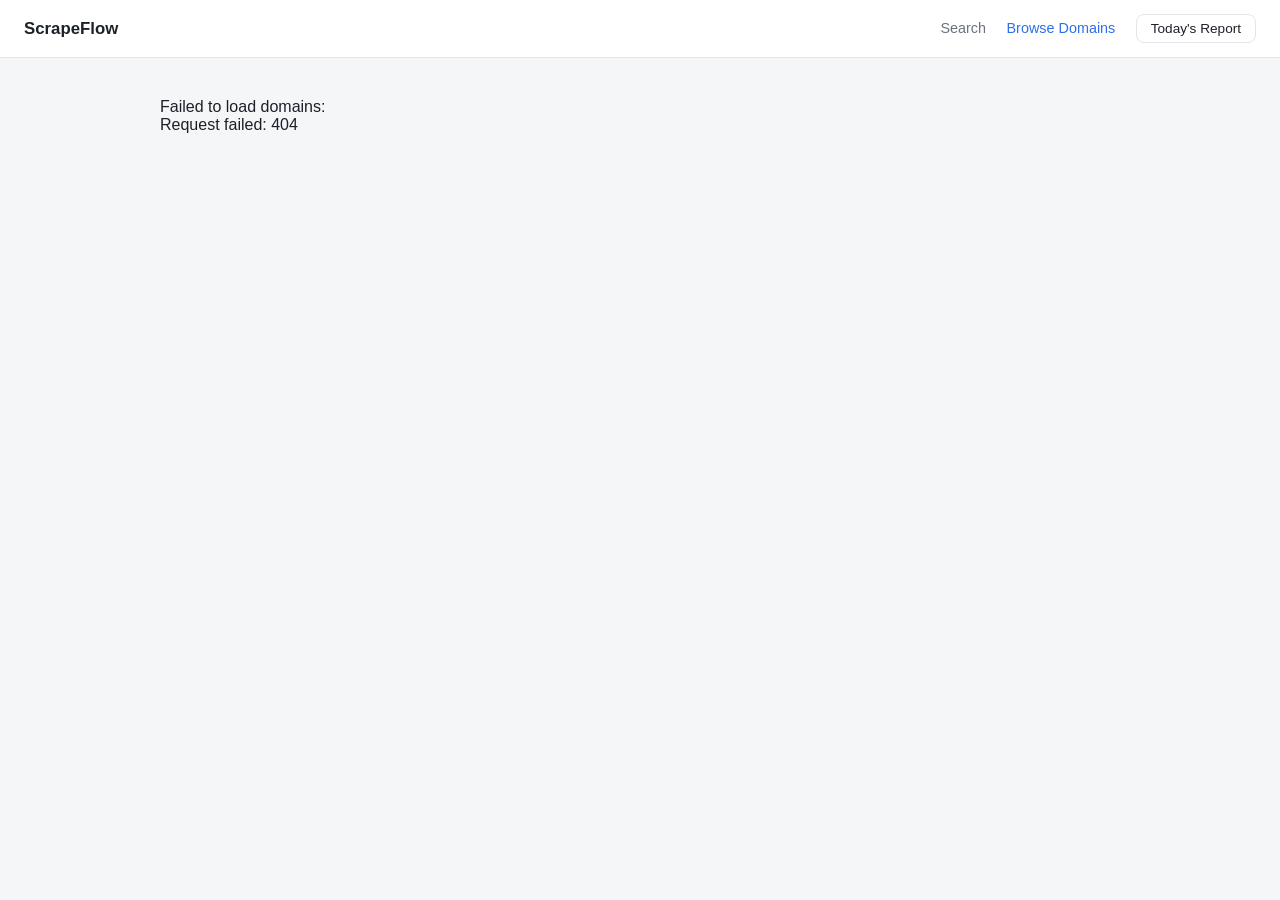
==== frontend/domain-browser.html @ 26f743f8 "Add ScrapeFlow dashboard: search, browse domains, today's report Read-only api/dashboard_router.py o" ====
<!doctype html>
<html lang="en">
<head>
  <meta charset="utf-8">
  <meta name="viewport" content="width=device-width, initial-scale=1">
  <title>ScrapeFlow — Browse Domains</title>
  <link rel="icon" href="data:,">
  <link rel="stylesheet" href="css/style.css">
  <link rel="stylesheet" href="css/domain-browser.css">
</head>
<body>
  <header class="topbar">
    <h1>ScrapeFlow</h1>
    <nav>
      <a href="/">Search</a>
      <a href="/domain-browser.html" class="active">Browse Domains</a>
      <button class="report-btn" id="report-btn" type="button">Today's Report</button>
    </nav>
  </header>

  <main>
    <div id="grid-view">
      <div class="domain-grid" id="domain-grid"></div>
    </div>

    <div id="jobs-view">
      <span class="back-link" id="back-link">&larr; Back to all domains</span>
      <h2 id="jobs-heading"></h2>
      <div class="status-line" id="status-line"></div>
      <div id="results-container"></div>
      <div class="pagination" id="pagination" style="display:none">
        <button id="prev-btn" type="button">&larr; Prev</button>
        <span id="page-label"></span>
        <button id="next-btn" type="button">Next &rarr;</button>
      </div>
    </div>
  </main>

  <div class="modal-overlay" id="report-overlay">
    <div class="modal">
      <div class="modal-header">
        <h2 id="report-date-title">Today's Report</h2>
        <button class="modal-close" id="report-close" type="button">&times;</button>
      </div>
      <div class="report-summary" id="report-summary"></div>
      <table class="report-table">
        <thead>
          <tr><th>Domain</th><th>New Today</th><th>Ingested Today</th><th>Total</th></tr>
        </thead>
        <tbody id="report-rows"></tbody>
      </table>
    </div>
  </div>

  <script src="js/common.js"></script>
  <script src="js/domain-browser.js"></script>
</body>
</html>
---- frontend/css/style.css ----
:root {
  --bg: #f5f6f8;
  --surface: #ffffff;
  --border: #e2e5ea;
  --text: #1c2128;
  --text-muted: #6b7280;
  --primary: #2f6feb;
  --primary-dark: #1f4fb8;
  --badge-bg: #eef2ff;
  --badge-text: #3b4dbb;
  --radius: 8px;
  --shadow: 0 1px 3px rgba(16, 24, 40, 0.08);
}

* {
  box-sizing: border-box;
}

body {
  margin: 0;
  font-family: -apple-system, "Segoe UI", Roboto, Helvetica, Arial, sans-serif;
  background: var(--bg);
  color: var(--text);
}

header.topbar {
  display: flex;
  align-items: center;
  justify-content: space-between;
  padding: 14px 24px;
  background: var(--surface);
  border-bottom: 1px solid var(--border);
}

header.topbar h1 {
  font-size: 1.05rem;
  margin: 0;
}

header.topbar nav a {
  margin-left: 16px;
  color: var(--text-muted);
  text-decoration: none;
  font-size: 0.9rem;
}

header.topbar nav a.active,
header.topbar nav a:hover {
  color: var(--primary);
}

button.report-btn {
  margin-left: 16px;
  padding: 6px 14px;
  border-radius: var(--radius);
  border: 1px solid var(--border);
  background: var(--surface);
  color: var(--text);
  cursor: pointer;
  font-size: 0.85rem;
}

button.report-btn:hover {
  border-color: var(--primary);
  color: var(--primary);
}

main {
  max-width: 1000px;
  margin: 24px auto;
  padding: 0 20px;
}

.search-bar {
  display: flex;
  align-items: flex-end;
  flex-wrap: wrap;
  gap: 10px;
  margin-bottom: 18px;
  padding: 14px;
  background: var(--surface);
  border: 1px solid var(--border);
  border-radius: var(--radius);
  box-shadow: var(--shadow);
}

.search-bar input[type="text"] {
  flex: 1;
  min-width: 220px;
  padding: 10px 12px;
  border: 1px solid var(--border);
  border-radius: var(--radius);
  font-size: 0.95rem;
}

.search-bar select {
  padding: 10px 34px 10px 14px;
  border-radius: var(--radius);
  border: 1px solid var(--border);
  font-size: 0.95rem;
  background-color: var(--surface);
  min-width: 170px;
  appearance: none;
  -webkit-appearance: none;
  background-image: url("data:image/svg+xml,%3Csvg xmlns='http://www.w3.org/2000/svg' width='10' height='6' viewBox='0 0 10 6'%3E%3Cpath d='M1 1l4 4 4-4' stroke='%236b7280' stroke-width='1.5' fill='none' stroke-linecap='round' stroke-linejoin='round'/%3E%3C/svg%3E");
  background-repeat: no-repeat;
  background-position: right 14px center;
  cursor: pointer;
}

.search-bar select:hover {
  border-color: var(--primary);
}

.search-bar button {
  padding: 10px 18px;
  border-radius: var(--radius);
  font-size: 0.95rem;
  background: var(--primary);
  color: white;
  border: none;
  cursor: pointer;
}

.search-bar button:hover {
  background: var(--primary-dark);
}

.search-bar button.ghost-btn {
  background: transparent;
  color: var(--text-muted);
  border: 1px solid var(--border);
}

.search-bar button.ghost-btn:hover {
  background: var(--bg);
  color: var(--text);
}

.status-line {
  color: var(--text-muted);
  font-size: 0.85rem;
  margin-bottom: 10px;
}

.error-text,
.status-line.error-text,
.report-summary .error-text {
  color: #d92d20;
}

table.results {
  width: 100%;
  border-collapse: collapse;
  background: var(--surface);
  border-radius: var(--radius);
  overflow: hidden;
  box-shadow: var(--shadow);
}

table.results th,
table.results td {
  padding: 10px 12px;
  text-align: left;
  border-bottom: 1px solid var(--border);
  font-size: 0.85rem;
  vertical-align: top;
}

table.results th {
  background: #fafbfc;
  color: var(--text-muted);
  font-weight: 600;
  text-transform: uppercase;
  font-size: 0.72rem;
  letter-spacing: 0.03em;
}

table.results tbody tr:last-child td {
  border-bottom: none;
}

.badge {
  display: inline-block;
  padding: 2px 9px;
  border-radius: 999px;
  background: var(--badge-bg);
  color: var(--badge-text);
  font-size: 0.75rem;
  font-weight: 600;
  white-space: nowrap;
}

.content-cell {
  max-width: 340px;
  white-space: pre-wrap;
}

.content-preview {
  max-height: 4.2em;
  overflow: hidden;
  position: relative;
}

.content-preview.expanded {
  max-height: none;
}

.toggle-link {
  color: var(--primary);
  cursor: pointer;
  font-size: 0.78rem;
  display: inline-block;
  margin-top: 4px;
}

.empty-state {
  padding: 40px 0;
  text-align: center;
  color: var(--text-muted);
}

.pagination {
  display: flex;
  justify-content: center;
  align-items: center;
  gap: 12px;
  margin-top: 16px;
}

.pagination button {
  padding: 6px 14px;
  border-radius: var(--radius);
  border: 1px solid var(--border);
  background: var(--surface);
  cursor: pointer;
}

.pagination button:disabled {
  opacity: 0.4;
  cursor: not-allowed;
}

.pagination span {
  font-size: 0.85rem;
  color: var(--text-muted);
}

/* Today's Report modal */
.modal-overlay {
  display: none;
  position: fixed;
  inset: 0;
  background: rgba(15, 23, 42, 0.45);
  align-items: center;
  justify-content: center;
  z-index: 50;
}

.modal-overlay.open {
  display: flex;
}

.modal {
  background: var(--surface);
  border-radius: var(--radius);
  width: 92%;
  max-width: 560px;
  max-height: 80vh;
  overflow-y: auto;
  padding: 20px 22px;
  box-shadow: 0 12px 32px rgba(16, 24, 40, 0.25);
}

.modal-header {
  display: flex;
  justify-content: space-between;
  align-items: center;
  margin-bottom: 12px;
}

.modal-header h2 {
  font-size: 1rem;
  margin: 0;
}

.modal-close {
  cursor: pointer;
  border: none;
  background: none;
  font-size: 1.2rem;
  color: var(--text-muted);
}

.report-summary {
  display: flex;
  gap: 16px;
  margin-bottom: 14px;
}

.report-summary .stat {
  flex: 1;
  background: var(--bg);
  border-radius: var(--radius);
  padding: 10px;
  text-align: center;
}

.report-summary .stat .value {
  font-size: 1.3rem;
  font-weight: 700;
}

.report-summary .stat .label {
  font-size: 0.72rem;
  color: var(--text-muted);
  text-transform: uppercase;
}

table.report-table {
  width: 100%;
  border-collapse: collapse;
  font-size: 0.82rem;
}

table.report-table th,
table.report-table td {
  padding: 6px 8px;
  border-bottom: 1px solid var(--border);
  text-align: left;
}
---- frontend/css/domain-browser.css ----
.domain-grid {
  display: grid;
  grid-template-columns: repeat(auto-fill, minmax(220px, 1fr));
  gap: 16px;
  margin-bottom: 24px;
}

.domain-card {
  background: var(--surface);
  border: 1px solid var(--border);
  border-radius: var(--radius);
  padding: 18px;
  cursor: pointer;
  box-shadow: var(--shadow);
  transition: transform 0.1s ease, border-color 0.1s ease;
}

.domain-card:hover {
  transform: translateY(-2px);
  border-color: var(--primary);
}

.domain-card.empty {
  opacity: 0.5;
  cursor: not-allowed;
}

.domain-card.empty:hover {
  transform: none;
  border-color: var(--border);
}

.domain-card h3 {
  margin: 0 0 6px;
  font-size: 1rem;
}

.domain-card .domain-key {
  color: var(--text-muted);
  font-size: 0.78rem;
  margin-bottom: 10px;
}

.domain-card .domain-count {
  font-size: 1.4rem;
  font-weight: 700;
  color: var(--primary);
}

.domain-card .domain-count-label {
  font-size: 0.72rem;
  color: var(--text-muted);
  text-transform: uppercase;
}

.back-link {
  display: inline-block;
  margin-bottom: 14px;
  color: var(--primary);
  cursor: pointer;
  font-size: 0.88rem;
}

#jobs-view {
  display: none;
}

#jobs-view.open {
  display: block;
}
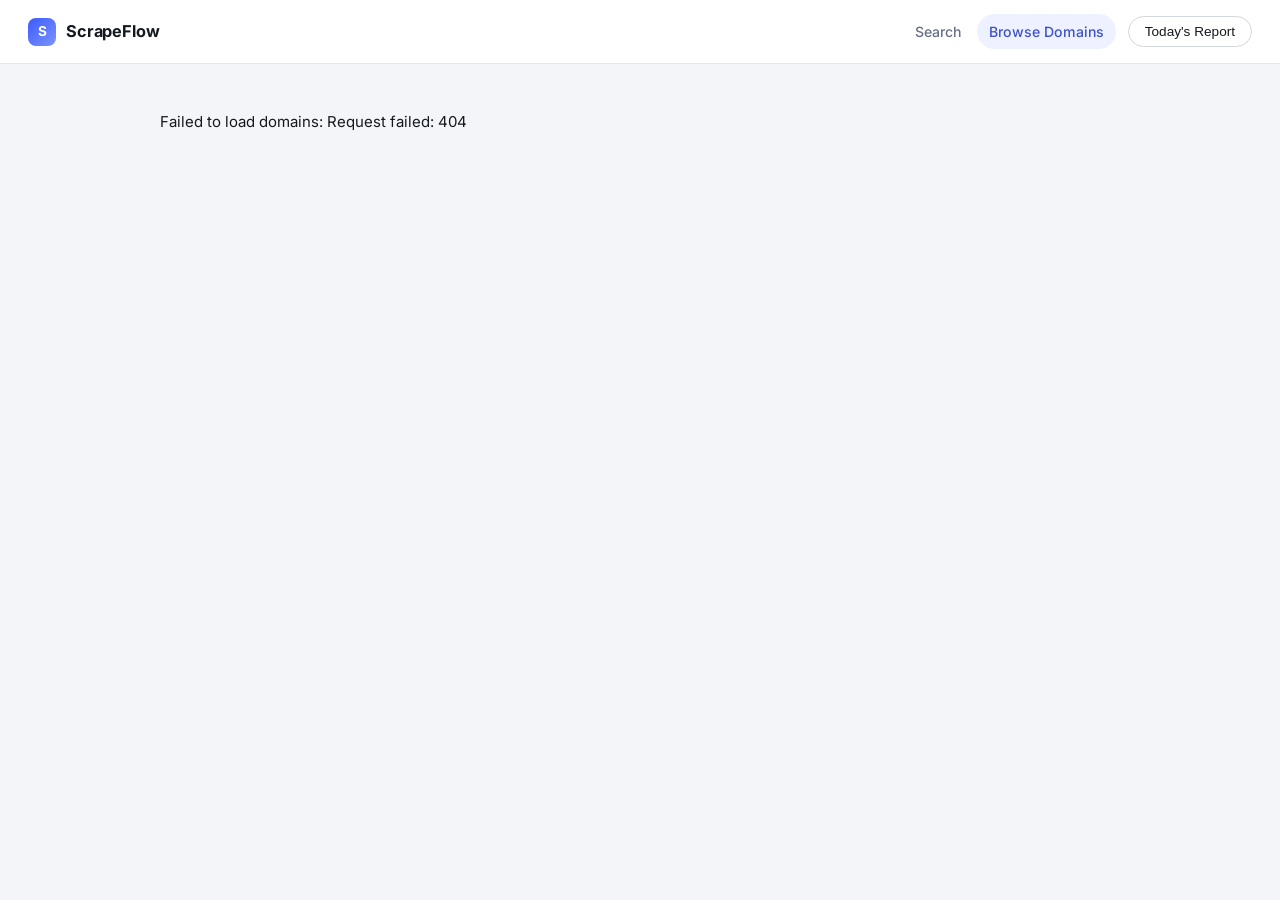
==== commit 5cd93831: "Professional design pass on the dashboard UI New design-token system (light + prefers-color-scheme d" ====
--- a/frontend/domain-browser.html
+++ b/frontend/domain-browser.html
@@ -4,13 +4,19 @@
   <meta charset="utf-8">
   <meta name="viewport" content="width=device-width, initial-scale=1">
   <title>ScrapeFlow — Browse Domains</title>
-  <link rel="icon" href="data:,">
+  <link rel="icon" type="image/svg+xml" href="data:image/svg+xml,%3Csvg xmlns='http://www.w3.org/2000/svg' viewBox='0 0 32 32'%3E%3Crect width='32' height='32' rx='8' fill='%233b5bfd'/%3E%3Ctext x='16' y='22' font-family='Arial,Helvetica,sans-serif' font-size='17' font-weight='700' fill='white' text-anchor='middle'%3ES%3C/text%3E%3C/svg%3E">
+  <link rel="preconnect" href="https://fonts.googleapis.com">
+  <link rel="preconnect" href="https://fonts.gstatic.com" crossorigin>
+  <link href="https://fonts.googleapis.com/css2?family=Inter:wght@400;500;600;700&display=swap" rel="stylesheet">
   <link rel="stylesheet" href="css/style.css">
   <link rel="stylesheet" href="css/domain-browser.css">
 </head>
 <body>
   <header class="topbar">
-    <h1>ScrapeFlow</h1>
+    <a href="/" class="brand">
+      <span class="brand-mark">S</span>
+      <span class="brand-name">ScrapeFlow</span>
+    </a>
     <nav>
       <a href="/">Search</a>
       <a href="/domain-browser.html" class="active">Browse Domains</a>
--- a/frontend/css/style.css
+++ b/frontend/css/style.css
@@ -1,205 +1,336 @@
 :root {
-  --bg: #f5f6f8;
+  --bg: #f4f5f8;
   --surface: #ffffff;
-  --border: #e2e5ea;
-  --text: #1c2128;
-  --text-muted: #6b7280;
-  --primary: #2f6feb;
-  --primary-dark: #1f4fb8;
-  --badge-bg: #eef2ff;
-  --badge-text: #3b4dbb;
-  --radius: 8px;
-  --shadow: 0 1px 3px rgba(16, 24, 40, 0.08);
+  --surface-alt: #fafbfd;
+  --border: #e4e7ec;
+  --border-strong: #d3d7de;
+  --text: #14181f;
+  --text-muted: #667085;
+  --text-faint: #98a2b3;
+
+  --primary: #3b5bfd;
+  --primary-hover: #2c47e0;
+  --primary-soft: #eef1ff;
+  --primary-soft-text: #3f52c9;
+
+  --danger: #d92d20;
+  --danger-soft: #fef3f2;
+
+  --radius-lg: 12px;
+  --radius-md: 8px;
+  --radius-sm: 6px;
+  --radius-pill: 999px;
+
+  --shadow-sm: 0 1px 2px rgba(16, 24, 40, 0.06);
+  --shadow-md: 0 4px 12px rgba(16, 24, 40, 0.08);
+  --shadow-lg: 0 16px 40px rgba(16, 24, 40, 0.16);
+
+  --font-sans: "Inter", -apple-system, BlinkMacSystemFont, "Segoe UI", Roboto, Helvetica, Arial, sans-serif;
+}
+
+@media (prefers-color-scheme: dark) {
+  :root {
+    --bg: #0d0f14;
+    --surface: #161a22;
+    --surface-alt: #1b202a;
+    --border: #2a2f3b;
+    --border-strong: #383f4d;
+    --text: #e7e9ee;
+    --text-muted: #9aa3b2;
+    --text-faint: #6b7484;
+
+    --primary: #5b7cff;
+    --primary-hover: #7891ff;
+    --primary-soft: #1c2340;
+    --primary-soft-text: #9db1ff;
+
+    --danger: #f97066;
+    --danger-soft: #3a1a18;
+
+    --shadow-sm: 0 1px 2px rgba(0, 0, 0, 0.35);
+    --shadow-md: 0 4px 16px rgba(0, 0, 0, 0.45);
+    --shadow-lg: 0 20px 48px rgba(0, 0, 0, 0.55);
+  }
 }
 
 * {
   box-sizing: border-box;
 }
 
+html {
+  color-scheme: light dark;
+}
+
 body {
   margin: 0;
-  font-family: -apple-system, "Segoe UI", Roboto, Helvetica, Arial, sans-serif;
+  font-family: var(--font-sans);
+  font-size: 15px;
+  line-height: 1.5;
   background: var(--bg);
   color: var(--text);
-}
+  -webkit-font-smoothing: antialiased;
+}
+
+/* ---------- Header ---------- */
 
 header.topbar {
   display: flex;
   align-items: center;
   justify-content: space-between;
-  padding: 14px 24px;
+  gap: 24px;
+  padding: 14px 28px;
   background: var(--surface);
   border-bottom: 1px solid var(--border);
-}
-
-header.topbar h1 {
-  font-size: 1.05rem;
-  margin: 0;
+  position: sticky;
+  top: 0;
+  z-index: 20;
+}
+
+.brand {
+  display: flex;
+  align-items: center;
+  gap: 10px;
+  text-decoration: none;
+  color: var(--text);
+}
+
+.brand-mark {
+  width: 28px;
+  height: 28px;
+  border-radius: 8px;
+  background: linear-gradient(135deg, var(--primary), #7c93ff);
+  color: #fff;
+  display: flex;
+  align-items: center;
+  justify-content: center;
+  font-weight: 700;
+  font-size: 0.85rem;
+  letter-spacing: -0.02em;
+  flex-shrink: 0;
+}
+
+.brand-name {
+  font-size: 1.02rem;
+  font-weight: 700;
+  letter-spacing: -0.01em;
+}
+
+header.topbar nav {
+  display: flex;
+  align-items: center;
+  gap: 4px;
 }
 
 header.topbar nav a {
-  margin-left: 16px;
+  padding: 7px 12px;
+  border-radius: var(--radius-pill);
   color: var(--text-muted);
   text-decoration: none;
-  font-size: 0.9rem;
-}
-
-header.topbar nav a.active,
+  font-size: 0.88rem;
+  font-weight: 500;
+  transition: background 0.15s ease, color 0.15s ease;
+}
+
 header.topbar nav a:hover {
-  color: var(--primary);
+  color: var(--text);
+  background: var(--surface-alt);
+}
+
+header.topbar nav a.active {
+  color: var(--primary-soft-text);
+  background: var(--primary-soft);
 }
 
 button.report-btn {
-  margin-left: 16px;
-  padding: 6px 14px;
-  border-radius: var(--radius);
-  border: 1px solid var(--border);
-  background: var(--surface);
-  color: var(--text);
+  margin-left: 8px;
+  padding: 7px 16px;
+  border-radius: var(--radius-pill);
+  border: 1px solid var(--border-strong);
+  background: var(--surface);
+  color: var(--text);
+  font-size: 0.85rem;
+  font-weight: 500;
   cursor: pointer;
-  font-size: 0.85rem;
+  transition: border-color 0.15s ease, color 0.15s ease, background 0.15s ease;
 }
 
 button.report-btn:hover {
   border-color: var(--primary);
   color: var(--primary);
-}
+  background: var(--primary-soft);
+}
+
+/* ---------- Layout ---------- */
 
 main {
   max-width: 1000px;
-  margin: 24px auto;
-  padding: 0 20px;
-}
+  margin: 32px auto;
+  padding: 0 20px 40px;
+}
+
+/* ---------- Search bar ---------- */
 
 .search-bar {
   display: flex;
-  align-items: flex-end;
+  align-items: center;
   flex-wrap: wrap;
   gap: 10px;
-  margin-bottom: 18px;
-  padding: 14px;
+  margin-bottom: 22px;
+  padding: 10px;
   background: var(--surface);
   border: 1px solid var(--border);
-  border-radius: var(--radius);
-  box-shadow: var(--shadow);
+  border-radius: var(--radius-lg);
+  box-shadow: var(--shadow-sm);
 }
 
 .search-bar input[type="text"] {
   flex: 1;
   min-width: 220px;
-  padding: 10px 12px;
-  border: 1px solid var(--border);
-  border-radius: var(--radius);
+  padding: 11px 14px;
+  border: 1px solid transparent;
+  border-radius: var(--radius-md);
   font-size: 0.95rem;
-}
-
-.search-bar select {
-  padding: 10px 34px 10px 14px;
-  border-radius: var(--radius);
-  border: 1px solid var(--border);
-  font-size: 0.95rem;
-  background-color: var(--surface);
-  min-width: 170px;
-  appearance: none;
-  -webkit-appearance: none;
-  background-image: url("data:image/svg+xml,%3Csvg xmlns='http://www.w3.org/2000/svg' width='10' height='6' viewBox='0 0 10 6'%3E%3Cpath d='M1 1l4 4 4-4' stroke='%236b7280' stroke-width='1.5' fill='none' stroke-linecap='round' stroke-linejoin='round'/%3E%3C/svg%3E");
-  background-repeat: no-repeat;
-  background-position: right 14px center;
-  cursor: pointer;
-}
-
-.search-bar select:hover {
+  font-family: inherit;
+  background: var(--surface-alt);
+  color: var(--text);
+  transition: border-color 0.15s ease, background 0.15s ease;
+}
+
+.search-bar input[type="text"]::placeholder {
+  color: var(--text-faint);
+}
+
+.search-bar input[type="text"]:focus {
+  outline: none;
   border-color: var(--primary);
+  background: var(--surface);
 }
 
 .search-bar button {
-  padding: 10px 18px;
-  border-radius: var(--radius);
-  font-size: 0.95rem;
+  padding: 11px 20px;
+  border-radius: var(--radius-md);
+  font-size: 0.9rem;
+  font-weight: 600;
+  font-family: inherit;
   background: var(--primary);
   color: white;
   border: none;
   cursor: pointer;
+  transition: background 0.15s ease, transform 0.05s ease;
 }
 
 .search-bar button:hover {
-  background: var(--primary-dark);
+  background: var(--primary-hover);
+}
+
+.search-bar button:active {
+  transform: translateY(1px);
 }
 
 .search-bar button.ghost-btn {
   background: transparent;
   color: var(--text-muted);
-  border: 1px solid var(--border);
+  border: 1px solid var(--border-strong);
+  font-weight: 500;
 }
 
 .search-bar button.ghost-btn:hover {
-  background: var(--bg);
+  background: var(--surface-alt);
   color: var(--text);
 }
 
 .status-line {
   color: var(--text-muted);
   font-size: 0.85rem;
-  margin-bottom: 10px;
+  min-height: 1.2em;
+  margin-bottom: 12px;
 }
 
 .error-text,
 .status-line.error-text,
 .report-summary .error-text {
-  color: #d92d20;
-}
+  color: var(--danger);
+}
+
+/* ---------- Results table ---------- */
 
 table.results {
   width: 100%;
-  border-collapse: collapse;
-  background: var(--surface);
-  border-radius: var(--radius);
+  border-collapse: separate;
+  border-spacing: 0;
+  background: var(--surface);
+  border: 1px solid var(--border);
+  border-radius: var(--radius-lg);
   overflow: hidden;
-  box-shadow: var(--shadow);
+  box-shadow: var(--shadow-sm);
 }
 
 table.results th,
 table.results td {
-  padding: 10px 12px;
+  padding: 12px 16px;
   text-align: left;
   border-bottom: 1px solid var(--border);
-  font-size: 0.85rem;
+  font-size: 0.86rem;
   vertical-align: top;
 }
 
 table.results th {
-  background: #fafbfc;
+  background: var(--surface-alt);
   color: var(--text-muted);
   font-weight: 600;
   text-transform: uppercase;
-  font-size: 0.72rem;
-  letter-spacing: 0.03em;
+  font-size: 0.7rem;
+  letter-spacing: 0.04em;
+}
+
+table.results tbody tr {
+  transition: background 0.1s ease;
+}
+
+table.results tbody tr:hover {
+  background: var(--surface-alt);
 }
 
 table.results tbody tr:last-child td {
   border-bottom: none;
 }
 
+table.results td a {
+  color: var(--primary);
+  text-decoration: none;
+  font-weight: 600;
+  font-variant-numeric: tabular-nums;
+}
+
+table.results td a:hover {
+  text-decoration: underline;
+}
+
 .badge {
   display: inline-block;
-  padding: 2px 9px;
-  border-radius: 999px;
-  background: var(--badge-bg);
-  color: var(--badge-text);
-  font-size: 0.75rem;
+  padding: 3px 10px;
+  border-radius: var(--radius-pill);
+  background: var(--primary-soft);
+  color: var(--primary-soft-text);
+  font-size: 0.72rem;
   font-weight: 600;
   white-space: nowrap;
 }
 
 .content-cell {
-  max-width: 340px;
+  max-width: 360px;
+  color: var(--text);
+}
+
+.content-preview {
+  /* Scoped here, not on .content-cell (the <td>) — pre-wrap on the td would
+     also preserve the raw whitespace/indentation between the td's own tags
+     in the source template, not just the extracted text inside this div. */
   white-space: pre-wrap;
-}
-
-.content-preview {
   max-height: 4.2em;
   overflow: hidden;
   position: relative;
+  color: var(--text-muted);
 }
 
 .content-preview.expanded {
@@ -210,30 +341,48 @@
   color: var(--primary);
   cursor: pointer;
   font-size: 0.78rem;
+  font-weight: 600;
   display: inline-block;
-  margin-top: 4px;
+  margin-top: 6px;
+}
+
+.toggle-link:hover {
+  text-decoration: underline;
 }
 
 .empty-state {
-  padding: 40px 0;
+  padding: 56px 0;
   text-align: center;
-  color: var(--text-muted);
+  color: var(--text-faint);
+  background: var(--surface);
+  border: 1px solid var(--border);
+  border-radius: var(--radius-lg);
+  font-size: 0.9rem;
 }
 
 .pagination {
   display: flex;
   justify-content: center;
   align-items: center;
-  gap: 12px;
-  margin-top: 16px;
+  gap: 16px;
+  margin-top: 20px;
 }
 
 .pagination button {
-  padding: 6px 14px;
-  border-radius: var(--radius);
-  border: 1px solid var(--border);
-  background: var(--surface);
+  padding: 7px 16px;
+  border-radius: var(--radius-pill);
+  border: 1px solid var(--border-strong);
+  background: var(--surface);
+  color: var(--text);
+  font-size: 0.85rem;
+  font-weight: 500;
   cursor: pointer;
+  transition: border-color 0.15s ease, color 0.15s ease;
+}
+
+.pagination button:not(:disabled):hover {
+  border-color: var(--primary);
+  color: var(--primary);
 }
 
 .pagination button:disabled {
@@ -242,16 +391,18 @@
 }
 
 .pagination span {
-  font-size: 0.85rem;
-  color: var(--text-muted);
-}
-
-/* Today's Report modal */
+  font-size: 0.82rem;
+  color: var(--text-muted);
+}
+
+/* ---------- Today's Report modal ---------- */
+
 .modal-overlay {
   display: none;
   position: fixed;
   inset: 0;
-  background: rgba(15, 23, 42, 0.45);
+  background: rgba(13, 15, 20, 0.5);
+  backdrop-filter: blur(2px);
   align-items: center;
   justify-content: center;
   z-index: 50;
@@ -263,69 +414,105 @@
 
 .modal {
   background: var(--surface);
-  border-radius: var(--radius);
+  border: 1px solid var(--border);
+  border-radius: var(--radius-lg);
   width: 92%;
   max-width: 560px;
   max-height: 80vh;
   overflow-y: auto;
-  padding: 20px 22px;
-  box-shadow: 0 12px 32px rgba(16, 24, 40, 0.25);
+  padding: 22px 24px;
+  box-shadow: var(--shadow-lg);
 }
 
 .modal-header {
   display: flex;
   justify-content: space-between;
   align-items: center;
-  margin-bottom: 12px;
+  margin-bottom: 16px;
 }
 
 .modal-header h2 {
   font-size: 1rem;
+  font-weight: 700;
   margin: 0;
 }
 
 .modal-close {
   cursor: pointer;
   border: none;
-  background: none;
-  font-size: 1.2rem;
-  color: var(--text-muted);
+  background: var(--surface-alt);
+  color: var(--text-muted);
+  width: 28px;
+  height: 28px;
+  border-radius: 50%;
+  font-size: 1.1rem;
+  line-height: 1;
+  display: flex;
+  align-items: center;
+  justify-content: center;
+  transition: background 0.15s ease, color 0.15s ease;
+}
+
+.modal-close:hover {
+  background: var(--border);
+  color: var(--text);
 }
 
 .report-summary {
   display: flex;
-  gap: 16px;
-  margin-bottom: 14px;
+  gap: 12px;
+  margin-bottom: 16px;
 }
 
 .report-summary .stat {
   flex: 1;
-  background: var(--bg);
-  border-radius: var(--radius);
-  padding: 10px;
+  background: var(--surface-alt);
+  border: 1px solid var(--border);
+  border-radius: var(--radius-md);
+  padding: 14px 10px;
   text-align: center;
 }
 
 .report-summary .stat .value {
-  font-size: 1.3rem;
+  font-size: 1.4rem;
   font-weight: 700;
+  color: var(--text);
+  font-variant-numeric: tabular-nums;
 }
 
 .report-summary .stat .label {
-  font-size: 0.72rem;
+  font-size: 0.68rem;
   color: var(--text-muted);
   text-transform: uppercase;
+  letter-spacing: 0.03em;
+  margin-top: 2px;
 }
 
 table.report-table {
   width: 100%;
   border-collapse: collapse;
-  font-size: 0.82rem;
+  font-size: 0.83rem;
 }
 
 table.report-table th,
 table.report-table td {
-  padding: 6px 8px;
+  padding: 8px 6px;
   border-bottom: 1px solid var(--border);
   text-align: left;
 }
+
+table.report-table th {
+  color: var(--text-muted);
+  font-size: 0.68rem;
+  text-transform: uppercase;
+  letter-spacing: 0.03em;
+  font-weight: 600;
+}
+
+table.report-table td {
+  font-variant-numeric: tabular-nums;
+}
+
+table.report-table tbody tr:last-child td {
+  border-bottom: none;
+}
--- a/frontend/css/domain-browser.css
+++ b/frontend/css/domain-browser.css
@@ -1,23 +1,27 @@
 .domain-grid {
   display: grid;
-  grid-template-columns: repeat(auto-fill, minmax(220px, 1fr));
+  grid-template-columns: repeat(auto-fill, minmax(230px, 1fr));
   gap: 16px;
   margin-bottom: 24px;
 }
 
 .domain-card {
+  display: flex;
+  flex-direction: column;
+  gap: 12px;
   background: var(--surface);
   border: 1px solid var(--border);
-  border-radius: var(--radius);
+  border-radius: var(--radius-lg);
   padding: 18px;
   cursor: pointer;
-  box-shadow: var(--shadow);
-  transition: transform 0.1s ease, border-color 0.1s ease;
+  box-shadow: var(--shadow-sm);
+  transition: transform 0.12s ease, border-color 0.12s ease, box-shadow 0.12s ease;
 }
 
 .domain-card:hover {
   transform: translateY(-2px);
   border-color: var(--primary);
+  box-shadow: var(--shadow-md);
 }
 
 .domain-card.empty {
@@ -28,37 +32,82 @@
 .domain-card.empty:hover {
   transform: none;
   border-color: var(--border);
+  box-shadow: var(--shadow-sm);
+}
+
+.domain-card-top {
+  display: flex;
+  align-items: center;
+  gap: 12px;
+}
+
+.domain-avatar {
+  width: 36px;
+  height: 36px;
+  border-radius: var(--radius-md);
+  background: var(--primary-soft);
+  color: var(--primary-soft-text);
+  display: flex;
+  align-items: center;
+  justify-content: center;
+  font-weight: 700;
+  font-size: 0.9rem;
+  flex-shrink: 0;
 }
 
 .domain-card h3 {
-  margin: 0 0 6px;
-  font-size: 1rem;
+  margin: 0;
+  font-size: 0.98rem;
+  font-weight: 700;
+  line-height: 1.3;
 }
 
 .domain-card .domain-key {
-  color: var(--text-muted);
-  font-size: 0.78rem;
-  margin-bottom: 10px;
+  color: var(--text-faint);
+  font-size: 0.76rem;
+}
+
+.domain-card-footer {
+  display: flex;
+  align-items: baseline;
+  gap: 6px;
+  padding-top: 10px;
+  border-top: 1px solid var(--border);
 }
 
 .domain-card .domain-count {
-  font-size: 1.4rem;
+  font-size: 1.3rem;
   font-weight: 700;
-  color: var(--primary);
+  color: var(--text);
+  font-variant-numeric: tabular-nums;
 }
 
 .domain-card .domain-count-label {
   font-size: 0.72rem;
   color: var(--text-muted);
   text-transform: uppercase;
+  letter-spacing: 0.03em;
 }
 
 .back-link {
-  display: inline-block;
-  margin-bottom: 14px;
+  display: inline-flex;
+  align-items: center;
+  gap: 4px;
+  margin-bottom: 16px;
   color: var(--primary);
   cursor: pointer;
   font-size: 0.88rem;
+  font-weight: 500;
+}
+
+.back-link:hover {
+  text-decoration: underline;
+}
+
+#jobs-heading {
+  font-size: 1.1rem;
+  font-weight: 700;
+  margin: 0 0 14px;
 }
 
 #jobs-view {
